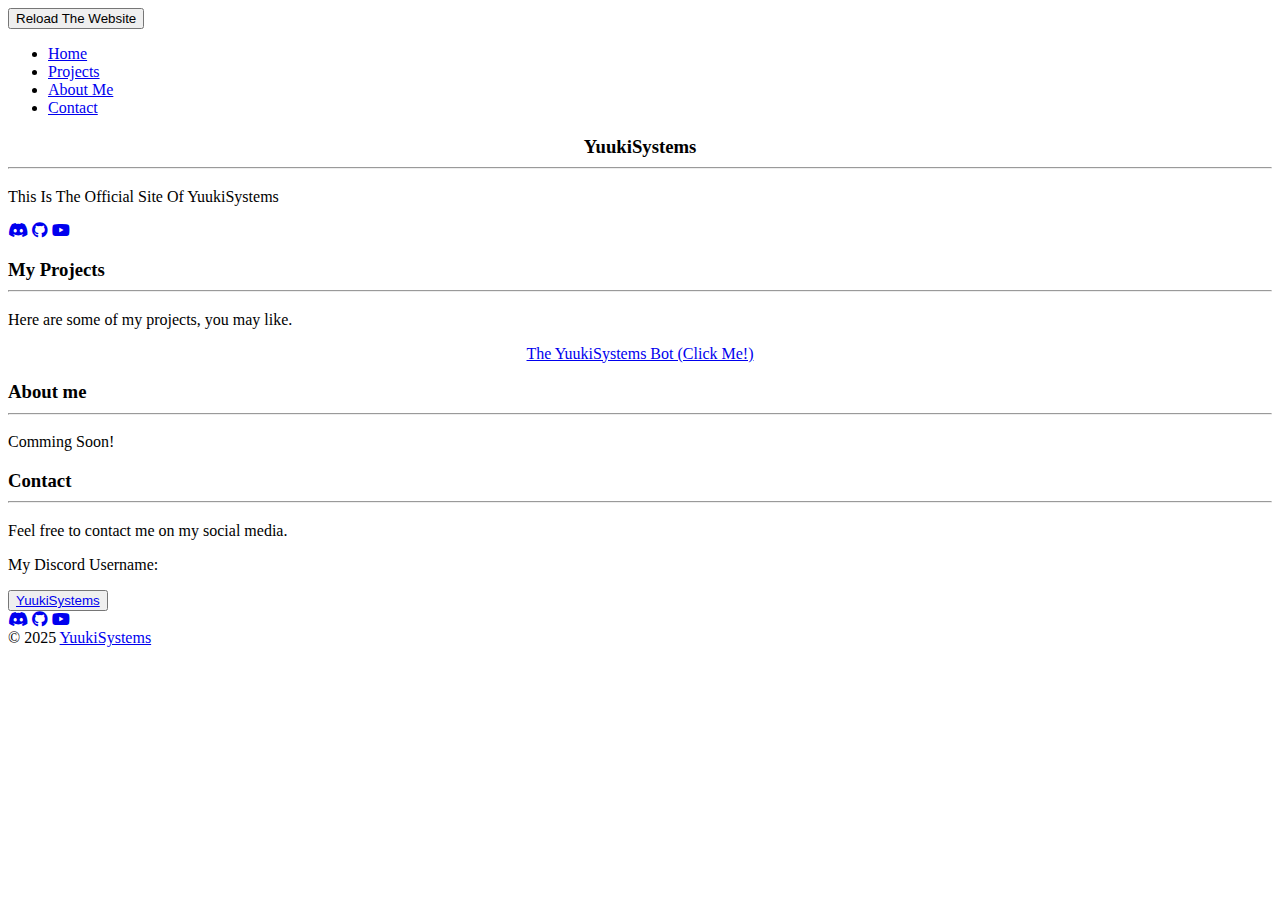
==== Index.html @ 41b16522 "Create Index.html" ====
<!DOCTYPE html>
<html>
  <head>
      <meta charset="utf-8">
      <meta name="viewport" content="width=device-width">
      <title>YuukiSystems</title>
      <link href="style.css" rel="stylesheet" type="text/css" />
      <link rel="stylesheet" href="https://use.fontawesome.com/releases/v5.13.0/css/all.css">
      <link rel="icon" href="https://cdn.discordapp.com/attachments/893820447001563207/1207739002220716042/f6ac516a8921bd53cbe98cd72230a740.webp?ex=65e0bd98&is=65ce4898&hm=901afb26d9426beb8d50b65aac9b9f861b11dcb79f80e7f21ef55dec44988ec5&">
      <script src="https://ajax.googleapis.com/ajax/libs/jquery/3.5.1/jquery.min.js"></script>
      <script src="script.js"></script>
  </head>
    <body>
	  
        <div class="container">
	  
		<!--────────────────Header───────────────-->
	<header>
		<a class="logo" href="https://yuukisystems.github.io/Index.html">
		<button>Reload The Website</button>
		</a>
		<nav>	
		 <ul class="nav-bar"><div class="bg"></div>
			<li><a class="nav-link active" href="#home">Home</a></li>
			<li><a class="nav-link" href="#projects">Projects</a></li>
			<li><a class="nav-link" href="#AboutMe">About Me</a></li>
			<li><a class="nav-link" href="#contact">Contact</a></li>
		 </ul>
			
			<div class="hamburger">
				<div class="line1"></div>
            <div class="line2"></div>
				<div class="line3"></div>
			</div>
		</nav>
	</header>
	<main>
		<!--─────────────────Home────────────────-->
	  <div id="home">
		 <div class="filter"></div>
		 <section class="intro">
		 <center><h3>YuukiSystems<hr></h3></center>
		  <p>This Is The Official Site Of YuukiSystems</p>
		  <p></p>
          <p></p>
			  
		  <!--────social media links─────-->
			 
		  <div class="social-media">
        	  <a href="https://discord.gg/AwAQd8SbVW" target="_blank"><i class='fab fa-discord'></i></a>
			  <a href="https://github.com/YuukiSystems/" target="_blank"><i class='fab fa-github'></i></a>
			  <a href="https://www.youtube.com/channel/UCzkjpw2mXJOil1jhHVOjp5Q" target="_blank"><i class="fab fa-youtube"></i></a>
		    </div>
			 
		 </section> 
	  </div>  

	  <!--───────────────Projects───────────────-->
	  <div id="projects"> 
		 <h3>My Projects<hr></h3>
		  <p>Here are some of my projects, you may like.</p>
		  <div class="work-box">
		  <div class="work">	
		<!--───────────────card───────────────-->
			<div class="card">
			    <a href="https://discord.com/api/oauth2/authorize?client_id=690889836755812393&permissions=8&scope=bot"> <!--Link to project-->
				<center><div class="work-content">The YuukiSystems Bot (Click Me!)</div></a></center>
				</div>

	<!--───────────────About Me───────────────-->
	  <div id="AboutMe"> 
		<h3>About me<hr></h3>
		 <p>Comming Soon!</p>
		 <div class="work-box">
		 <div class="work">


		 
		<!--──────────────Contact────────────────-->
	  <div id="contact">
		  <!--────social media links─────-->
		   <h3>Contact<hr></h3>
		   <p>Feel free to contact me on my social media.</p>
		   <p>My Discord Username:</p>
		   <button><a href="discord://discordapp.com/users/188555238158893056" target="_blank">YuukiSystems</a></button>
		    <div class="social-media">
				<a href="https://discord.gg/AwAQd8SbVW" target="_blank"><i class='fab fa-discord'></i></a>
				<a href="https://github.com/YuukiSystems/" target="_blank"><i class='fab fa-github'></i></a>
				<a href="https://www.youtube.com/channel/UCzkjpw2mXJOil1jhHVOjp5Q" target="_blank"><i class="fab fa-youtube"></i></a>
		    </div>
		  </div>
	</main>
	  <footer class="copyright">© 2025 
		  <a href="/Secret.html" target="_blank">YuukiSystems</a>
     </footer>
	  
  </div>
  </body>
</html>
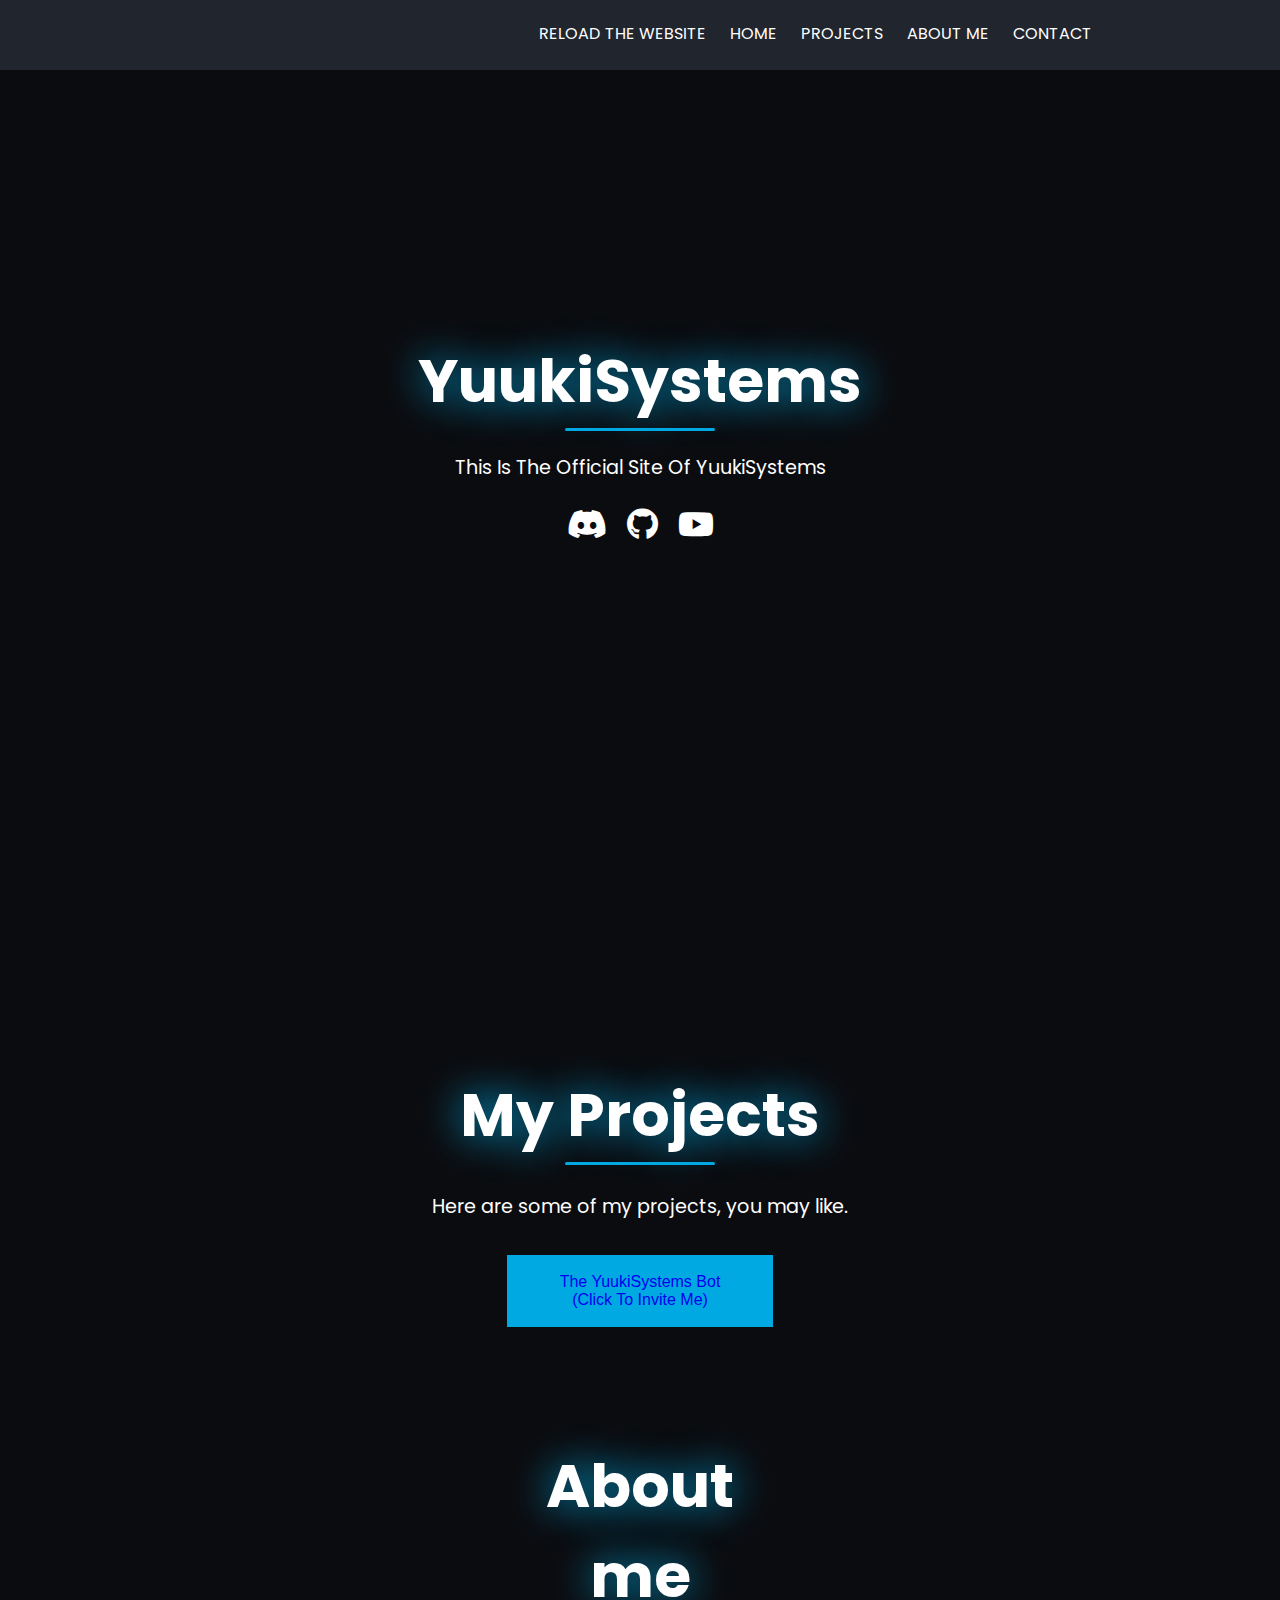
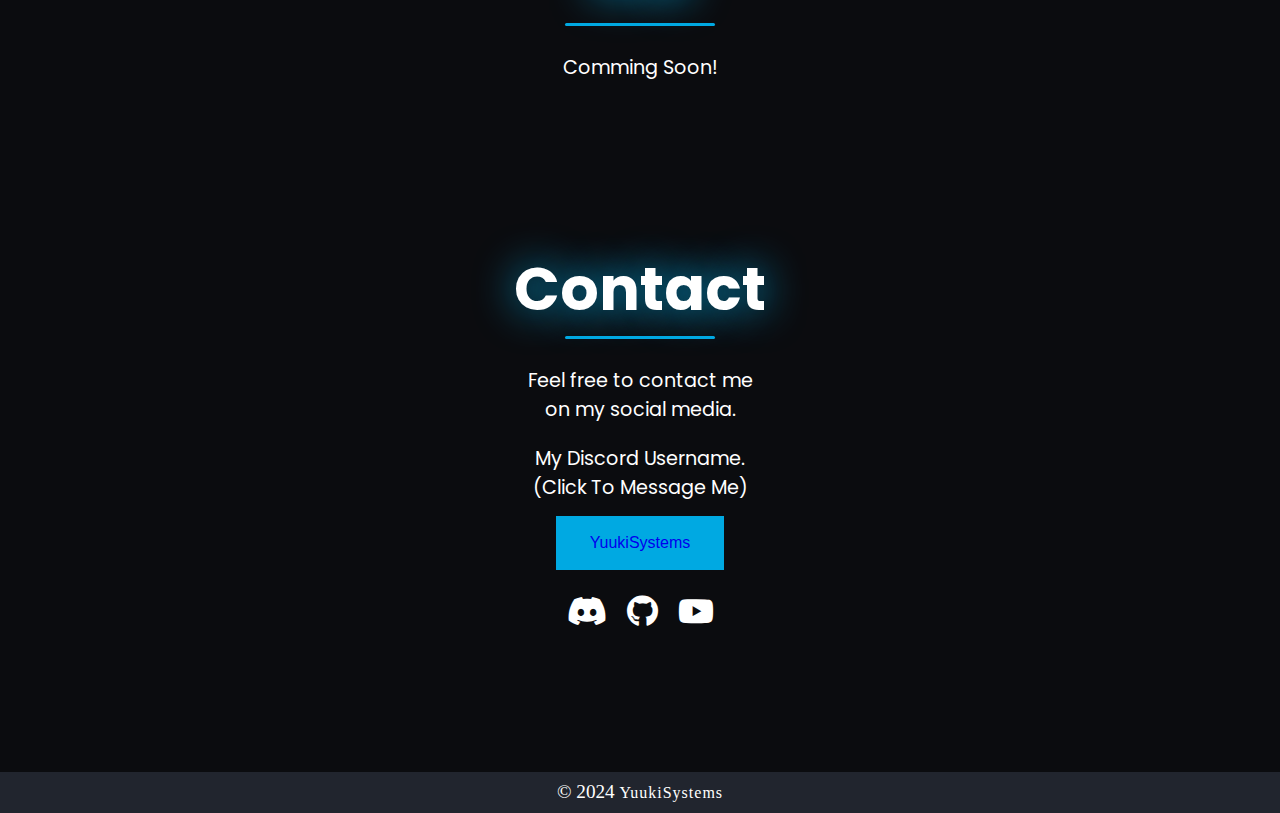
==== commit 9ba2c824: "Update" ====
--- a/Index.html
+++ b/Index.html
@@ -6,9 +6,51 @@
       <title>YuukiSystems</title>
       <link href="style.css" rel="stylesheet" type="text/css" />
       <link rel="stylesheet" href="https://use.fontawesome.com/releases/v5.13.0/css/all.css">
-      <link rel="icon" href="https://cdn.discordapp.com/attachments/893820447001563207/1207739002220716042/f6ac516a8921bd53cbe98cd72230a740.webp?ex=65e0bd98&is=65ce4898&hm=901afb26d9426beb8d50b65aac9b9f861b11dcb79f80e7f21ef55dec44988ec5&">
+      <link rel="icon" href="">
       <script src="https://ajax.googleapis.com/ajax/libs/jquery/3.5.1/jquery.min.js"></script>
       <script src="script.js"></script>
+
+
+	  <style>
+		.button {
+		  border: none;
+		  color: rgb(0, 0, 0);
+		  padding: 16px 32px;
+		  text-align: center;
+		  text-decoration: none;
+		  display: inline-block;
+		  font-size: 16px;
+		  margin: 4px 2px;
+		  transition-duration: 0.4s;
+		  cursor: pointer;
+		}
+		
+		.button1 {
+		  background-color: #ff0000;
+		  color: #0b0c0f;
+		  border: 2px solid #04AA6D;
+		}
+		
+		.button1:hover {
+		  background-color: #04AA6D;
+		  color: #0b0c0f;
+		}
+		
+		.button2 {
+		  background-color: #00a9e2;
+		  color: #0b0c0f;
+		  border: 2px solid #00a9e2;
+		}
+		
+		.button2:hover {
+		  background-color: #0b0c0f;
+		  color: #0b0c0f;
+		}
+		
+		</style>
+
+
+
   </head>
     <body>
 	  
@@ -16,12 +58,12 @@
 	  
 		<!--────────────────Header───────────────-->
 	<header>
-		<a class="logo" href="https://yuukisystems.github.io/Index.html">
-		<button>Reload The Website</button>
+		<a class="logo" href="">
 		</a>
 		<nav>	
 		 <ul class="nav-bar"><div class="bg"></div>
-			<li><a class="nav-link active" href="#home">Home</a></li>
+			<li><a class="nav-link" href="">Reload The Website</a></li>
+			<li><a class="nav-link" href="#home">Home</a></li>
 			<li><a class="nav-link" href="#projects">Projects</a></li>
 			<li><a class="nav-link" href="#AboutMe">About Me</a></li>
 			<li><a class="nav-link" href="#contact">Contact</a></li>
@@ -62,10 +104,11 @@
 		  <div class="work-box">
 		  <div class="work">	
 		<!--───────────────card───────────────-->
-			<div class="card">
-			    <a href="https://discord.com/api/oauth2/authorize?client_id=690889836755812393&permissions=8&scope=bot"> <!--Link to project-->
-				<center><div class="work-content">The YuukiSystems Bot (Click Me!)</div></a></center>
-				</div>
+		<div><button class ="button button2">
+		<a href="https://discord.com/api/oauth2/authorize?client_id=690889836755812393&permissions=8&scope=bot" target="_blank">The YuukiSystems Bot (Click To Invite Me)
+		</a></button> <!--Link to project-->
+		<div class="work-box">
+		<div class="work"></div>
 
 	<!--───────────────About Me───────────────-->
 	  <div id="AboutMe"> 
@@ -81,8 +124,8 @@
 		  <!--────social media links─────-->
 		   <h3>Contact<hr></h3>
 		   <p>Feel free to contact me on my social media.</p>
-		   <p>My Discord Username:</p>
-		   <button><a href="discord://discordapp.com/users/188555238158893056" target="_blank">YuukiSystems</a></button>
+		   <p>My Discord Username. (Click To Message Me)</p>
+		   <button class ="button button2"><a href="discord://discordapp.com/users/188555238158893056" target="_blank">YuukiSystems</a></button>
 		    <div class="social-media">
 				<a href="https://discord.gg/AwAQd8SbVW" target="_blank"><i class='fab fa-discord'></i></a>
 				<a href="https://github.com/YuukiSystems/" target="_blank"><i class='fab fa-github'></i></a>
@@ -90,10 +133,10 @@
 		    </div>
 		  </div>
 	</main>
-	  <footer class="copyright">© 2025 
+	  <footer class="copyright">© 2024 
 		  <a href="/Secret.html" target="_blank">YuukiSystems</a>
      </footer>
 	  
   </div>
   </body>
-</html>
+</html>--- a/style.css
+++ b/style.css
@@ -0,0 +1,533 @@
+@import url('https://fonts.googleapis.com/css2?family=Poppins:wght@300&display=swap');
+
+:root{
+	--main-background: #0b0c0f;
+	--main-fonts-color: #fff;
+	--main-decor-color:#00a9e2;    --main-header-background:#21252e;
+	--main-font-family: 'Poppins', sans-serif;
+}
+
+*{
+	margin: 0;
+	padding: 0;
+	scroll-behavior: smooth;
+}
+
+main{
+	padding: 0;
+	width: 100%;
+	height: 100%;
+	background: var(--main-background);
+}
+
+/*────────────────── 
+       header
+──────────────────*/
+
+header{
+	margin: 0 auto;
+	width: 100%;
+	height: 70px;
+	display: flex;
+    align-items: center; 
+	justify-content: space-around; 
+    background: transparent;
+	position: fixed;
+	top: 0;
+	transition: 0.3s;
+	z-index: 5;
+}
+.nav-show{
+	opacity: 0;
+}
+
+header:hover{
+	opacity: 1;
+	background: var(--main-header-background);
+}
+
+.logo img{
+	padding-top: 5px;
+	height: 50px;
+	cursor: pointer;
+}
+
+.nav-bar{
+	list-style:none;
+	position: relative;
+	display: inline-flex;
+}
+
+a.nav-link{
+	margin: 2px;
+	padding: 5px 10px;
+	text-decoration: none;
+	color: var(--main-fonts-color);
+	font-family: var(--main-font-family);
+	cursor: pointer;
+	text-transform: uppercase;
+}
+
+.active{
+	background: var(--main-decor-color);
+}
+
+.nav-link:hover {
+	color: #000000;
+    background: var(--main-decor-color);
+}
+
+/*──────────────────
+       home
+──────────────────*/
+
+#home{ 	
+	margin: auto;
+	height: 100vh;
+	color: var(--main-fonts-color);
+	display: flex;
+	flex-direction: column;
+	align-items: center;
+	justify-content: space-evenly;
+}
+
+#home .filter{
+	background: url('https://images.unsplash.com/photo-1544099858-75feeb57f01b?ixlib=rb-1.2.1&ixid=eyJhcHBfaWQiOjEyMDd9&auto=format&fit=crop&w=1350&q=80') no-repeat;
+	background-size: cover;
+	background-position:center;
+    position: absolute;
+    top: 0px;
+    bottom: 0;
+    left: 0;
+    right: 0;
+	opacity:.20;
+}  
+
+.intro {
+	text-align:center;
+    color: var(--main-fonts-color);
+	z-index: 1;
+	margin: auto;
+	padding: 20px;
+}
+
+.intro  p{
+    margin: 5px;
+	font-size:1.2rem;
+	font-family: var(--main-font-family);
+	text-align:center;
+}
+
+ h3{
+	padding-bottom: 15px;
+    letter-spacing: normal;
+    font-family: var(--main-font-family);
+	font-style: normal;
+	font-size: 60px;
+	color: var(--main-fonts-color);
+	text-shadow: 0px 0px 40px var(--main-decor-color);
+}
+
+/*──────────────────
+       Workspace
+──────────────────*/
+
+#work{ 	
+	margin: auto;
+	height: 100vh;
+	color: var(--main-fonts-color);
+	display: flex;
+	flex-direction: column;
+	align-items: center;
+	justify-content: space-evenly;
+}
+
+#work .filter{
+	background: url('https://images.unsplash.com/photo-1544099858-75feeb57f01b?ixlib=rb-1.2.1&ixid=eyJhcHBfaWQiOjEyMDd9&auto=format&fit=crop&w=1350&q=80') no-repeat;
+	background-size: cover;
+	background-position:center;
+    position: absolute;
+    top: 0px;
+    bottom: 0;
+    left: 0;
+    right: 0;
+	opacity:.20;
+}  
+
+.introwork {
+	text-align:center;
+    color: var(--main-fonts-color);
+	z-index: 1;
+	margin: auto;
+	padding: 20px;
+}
+
+.introwork  p{
+    margin: 5px;
+	font-size:1.2rem;
+	font-family: var(--main-font-family);
+	text-align:center;
+}
+
+ h3{
+	padding-bottom: 15px;
+    letter-spacing: normal;
+    font-family: var(--main-font-family);
+	font-style: normal;
+	font-size: 60px;
+	color: var(--main-fonts-color);
+	text-shadow: 0px 0px 40px var(--main-decor-color);
+}
+
+
+/*──────────────────
+    social media
+──────────────────*/
+
+.social-media{
+	padding: 10px;
+	display: flex;
+	position: center;
+    align-items: space-around;
+	justify-content:center;
+}
+
+.social-media a {
+    margin: 10px;
+    font-size: 2rem;
+    text-align:center;
+    display: inline-block;
+	color: var(--main-fonts-color);
+}
+
+.social-media a i{
+	cursor: pointer;
+}
+
+.social-media  a:hover {
+	color: var(--main-decor-color);
+	text-shadow: 0 0 50px var(--main-decor-color);
+}
+
+/*──────────────────
+      projects
+──────────────────*/
+
+#projects{
+	margin-top:100px;
+    height: 100%;
+	display: flex;
+	flex-direction: column;
+	align-items: center;
+    justify-content: center;
+	text-align:center;
+	color: var(--main-fonts-color);
+}
+#projects h3{
+    padding-top: 70px;
+}
+#projects p{
+	font-family: var(--main-font-family);
+	font-size:1.2rem;
+	padding: 10px;
+}
+
+.work{
+	display: flex; 
+	flex: 1;
+    flex-wrap: wrap;
+    justify-content:center;
+	align-items: center;
+	padding: 20px;
+}
+
+.card{
+	display: flex;
+	flex-direction: column;
+	margin: 20px;
+	width: 200px;
+	height:250px;
+	border-radius:12px;
+    background:var(--main-decor-color);
+}
+
+.card img{
+	width: 100%;
+	height:70%;
+	border-radius:10px 10px 0px 0px;
+}
+
+.card .work-content{
+	text-align: center;
+	padding: 10px 5px;
+	font-size: 1rem;
+	color: var(--main-fonts-color);
+	font-family: var(--main-font-family);
+	cursor: pointer;
+}
+
+.card a{
+	text-decoration: none;
+}
+
+.card .work-content:hover{
+    color:#202020;
+}
+
+.card:hover{
+	box-shadow: 0 0 1.5rem gray;
+}
+
+/*──────────────────
+      Contact
+──────────────────*/
+
+#contact{
+	margin: auto;
+	padding-bottom: 20px;
+	height: 600px;
+	display: flex;
+	flex-direction: column;
+	align-items: center;
+	justify-content: center;
+	color: var(--main-fonts-color);
+}
+	
+#contact p{
+	padding:10px;
+	text-align:center;
+	font-size:1.2rem;
+	font-family: var(--main-font-family);
+}
+
+#projects{
+	margin-top:100px;
+    height: 100%;
+	display: flex;
+	flex-direction: column;
+	align-items: center;
+    justify-content: center;
+	text-align:center;
+	color: var(--main-fonts-color);
+}
+#projects h3{
+    padding-top: 70px;
+}
+#projects p{
+	font-family: var(--main-font-family);
+	font-size:1.2rem;
+	padding: 10px;
+}
+
+.media{
+	display: flex; 
+	flex: 1;
+    flex-wrap: wrap;
+    justify-content:center;
+	align-items: center;
+	padding: 20px;
+}
+
+.card{
+	display: flex;
+	flex-direction: column;
+	margin: 20px;
+	width: 200px;
+	height:250px;
+	border-radius:12px;
+    background:var(--main-decor-color);
+}
+
+.card img{
+	width: 100%;
+	height:70%;
+	border-radius:10px 10px 0px 0px;
+}
+
+.card .media-content{
+	text-align: center;
+	padding: 10px 5px;
+	font-size: 1rem;
+	color: var(--main-fonts-color);
+	font-family: var(--main-font-family);
+	cursor: pointer;
+}
+
+.card a{
+	text-decoration: none;
+}
+
+.card .media-content:hover{
+    color:#202020;
+}
+
+.card:hover{
+	box-shadow: 0 0 1.5rem gray;
+}
+/*────────────────── 
+       footer
+──────────────────*/
+
+footer {
+	width: 100%;
+	height: 100%;
+    background-color: var(--main-header-background);
+}
+
+.copyright {
+	color: #fff;
+	font-size: 1.2rem;
+	line-height: 40px;
+	text-align: center;
+}
+
+.copyright a{
+	color: #fff;
+	font-size: 1rem;
+	letter-spacing: 1px;
+    text-decoration: none;
+}
+
+.copyright a:hover{
+	color: var(--main-decor-color);
+}
+
+/*──── hr ─────*/
+
+hr {
+    background: var(--main-decor-color);
+	margin: 2px;
+	height: 3px;
+	width: 150px;
+    border-radius:5px;
+	border: hidden;
+	margin-inline-start: auto;
+    margin-inline-end: auto;
+}
+
+/*────────────────── 
+     Scrollbar
+──────────────────*/
+::-webkit-Scrollbar{
+    width: 5px; 
+	background: rgba(5,5,5,1);
+}
+::-webkit-Scrollbar-thumb{
+	border-radius: 10px;
+	background: var(--main-decor-color);
+	box-shadow: inset 0 0 20px var(--main-decor-color);
+}
+::-webkit-Scrollbar-track{
+	margin-top: 80px;
+	border-radius: 10px;
+}
+
+/*────────────────── 
+     hamburger
+──────────────────*/
+.hamburger {
+	display: none;
+}
+
+.hamburger div{
+	width: 30px;
+	height: 3px;
+	background: #dbdbdb;
+	margin: 5px;
+	transition:all 0.3s ease;
+}
+
+.toggle .line1{
+	transform: rotate(-45deg) translate(-5px,6px);
+}
+
+.toggle .line2{
+	opacity: 0;
+}
+
+.toggle .line3{
+	transform: rotate(45deg) translate(-5px,-6px);
+}
+
+@keyframes navLinkFade{
+	from{
+		opacity:0;
+		transform: translatex(50px);
+	}
+	to{
+		opacity: 1;
+		transform:translatex(0px);
+	}
+}
+
+/*────────────────── 
+    media queries
+──────────────────*/
+
+@media only screen and (max-width: 1484px) and (min-width: 1214px) {
+	.work{
+        padding:20px 20%;
+    }
+}
+@media only screen and (max-width: 1214px) and (min-width: 1000px) {
+	.work{
+        padding:20px 12%;
+    }
+}
+
+
+@media only screen and (max-width: 500px) {
+
+	#home, #projects, #contact{
+        overflow-x: hidden;
+	}
+	header{
+		background-color: var(--main-header-background);
+	}
+	.logo{
+		position:absolute;
+		top: 2px;
+		left: 30px;
+	}
+	.nav-show{
+		opacity: 1;
+	}	 
+	.nav-bar{
+		position:fixed;
+		top: 0px;
+		right:0;
+		width:60%;
+		height: 100vh;
+		display:flex;
+		flex-direction: column;
+		align-items: center;
+		justify-content:space-evenly;
+		background:var(--main-header-background);
+		transform:translatex(100%);
+		transition: transform 0.5s ease-in;
+		z-index: -1;
+	}
+	.hamburger{
+		position:absolute;
+		top: 17px;
+		right: 25%;
+		display: block;
+		cursor:pointer;
+		z-index: 5;
+	}	
+	.nav-bar li{
+		opacity:0;
+	}
+}
+
+.nav-active{
+	transform:translatex(0%);
+}
+
+.Black{
+  background: #000000;
+}
+
+a{
+	text-decoration: none;
+}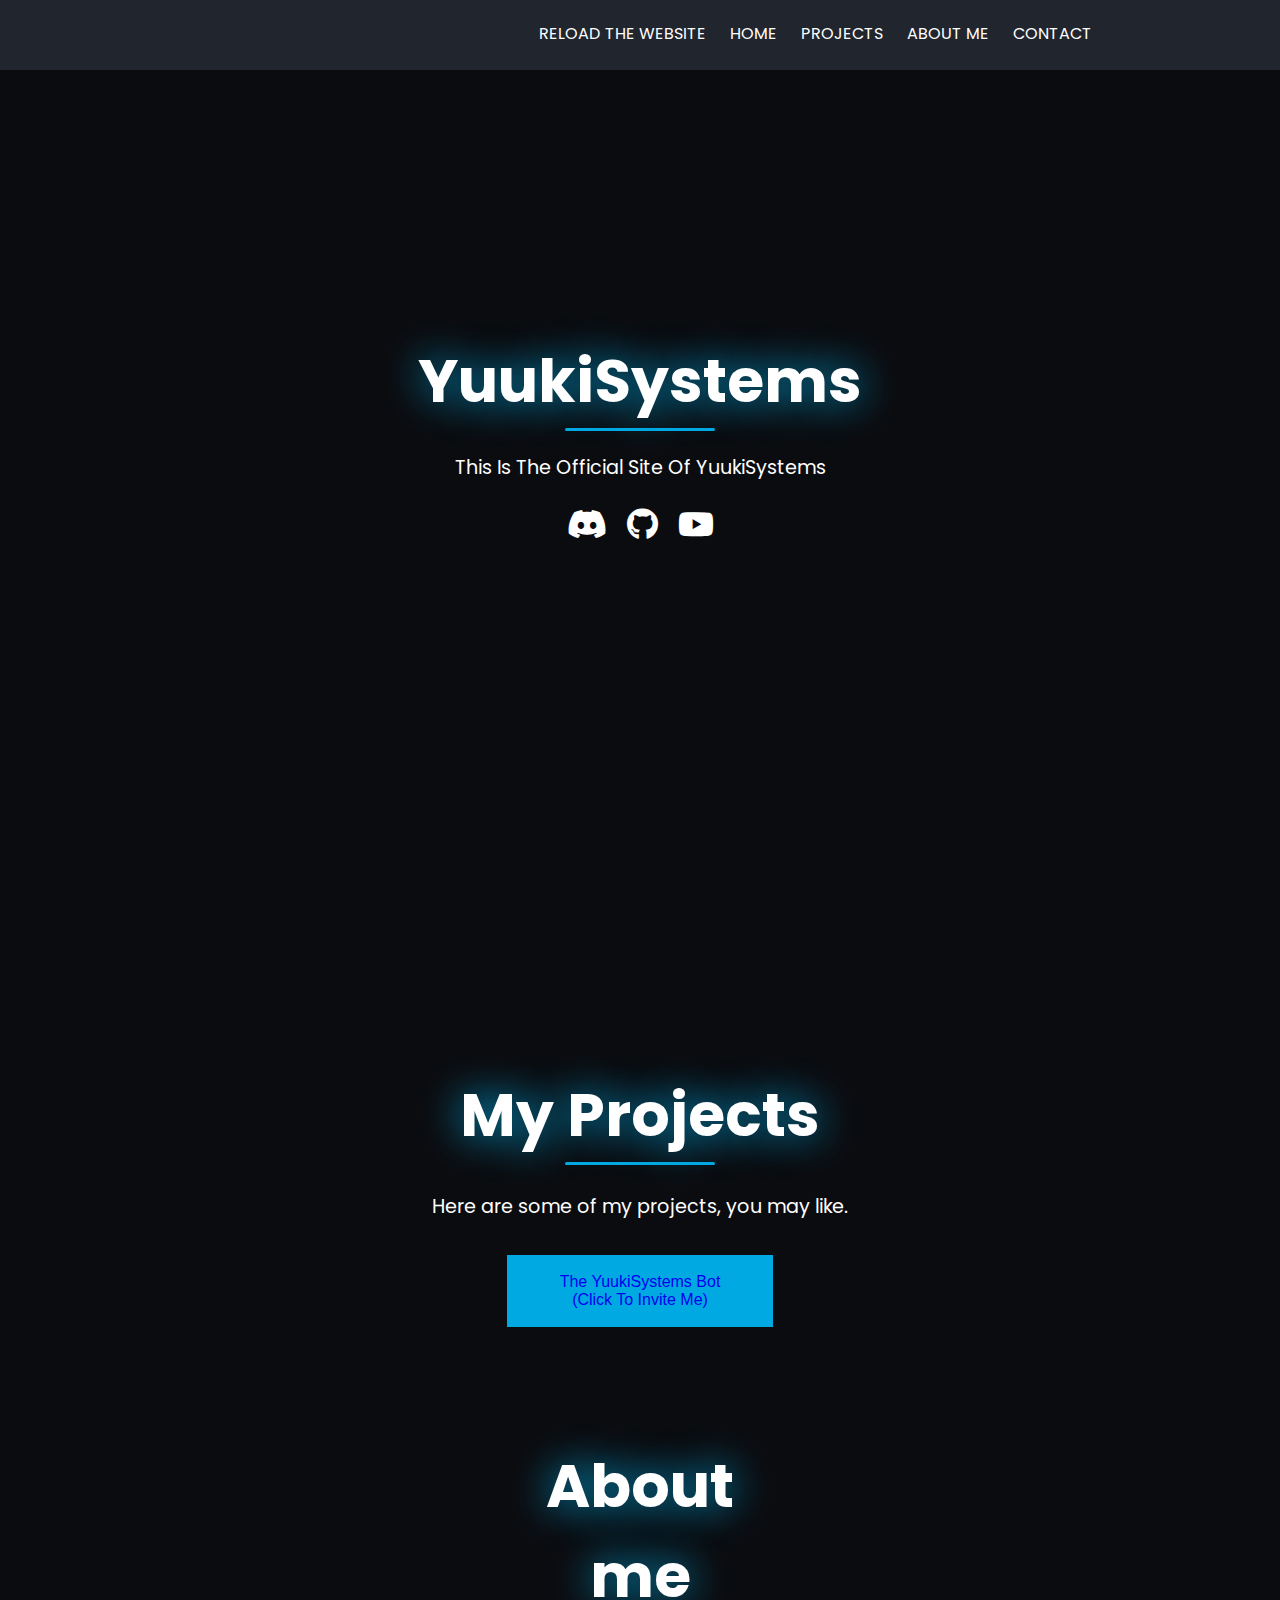
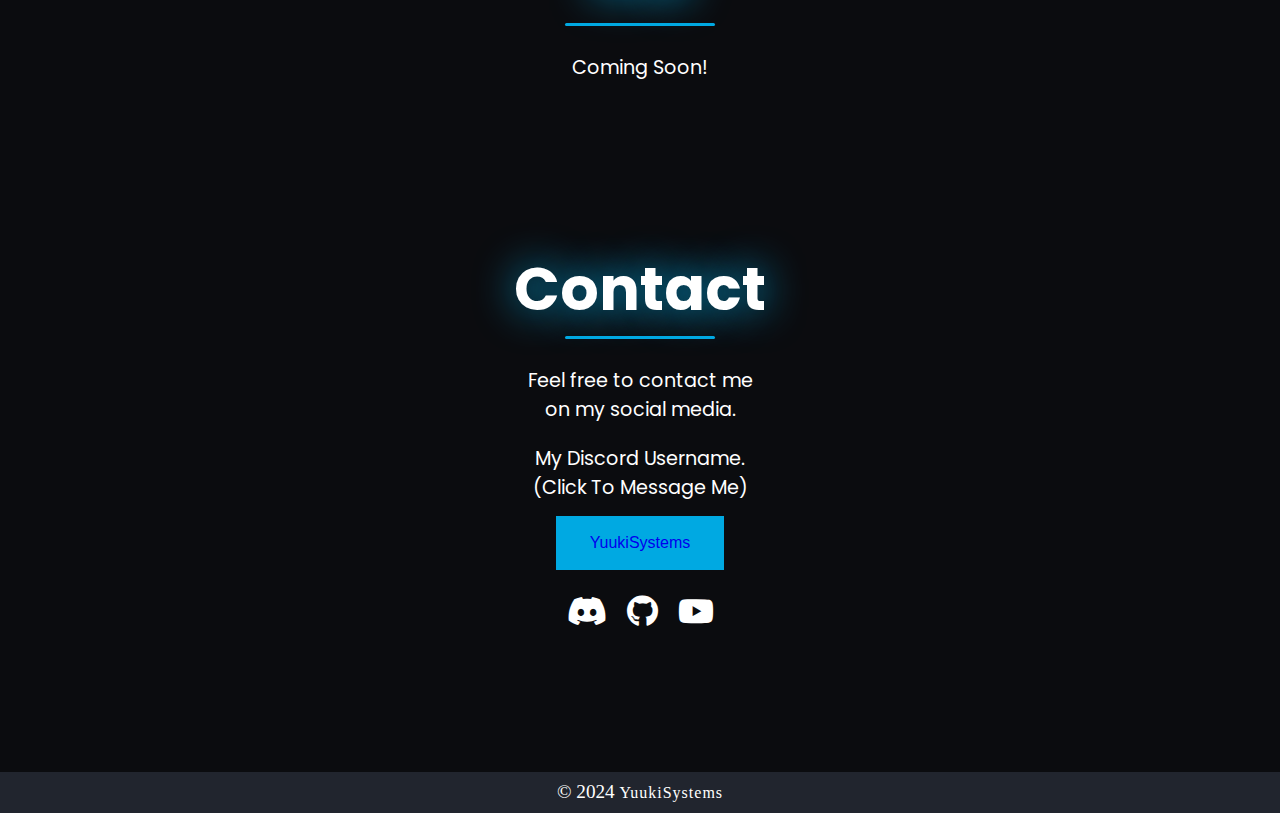
==== commit 78ded246: "typo" ====
--- a/Index.html
+++ b/Index.html
@@ -6,7 +6,7 @@
       <title>YuukiSystems</title>
       <link href="style.css" rel="stylesheet" type="text/css" />
       <link rel="stylesheet" href="https://use.fontawesome.com/releases/v5.13.0/css/all.css">
-      <link rel="icon" href="">
+      <link rel="icon" href="https://cdn.discordapp.com/app-icons/690889836755812393/f8dfcd6e76f373c2ad405ee60ddf0671.png?size=256">
       <script src="https://ajax.googleapis.com/ajax/libs/jquery/3.5.1/jquery.min.js"></script>
       <script src="script.js"></script>
 
@@ -113,7 +113,7 @@
 	<!--───────────────About Me───────────────-->
 	  <div id="AboutMe"> 
 		<h3>About me<hr></h3>
-		 <p>Comming Soon!</p>
+		 <p>Coming Soon!</p>
 		 <div class="work-box">
 		 <div class="work">
 
